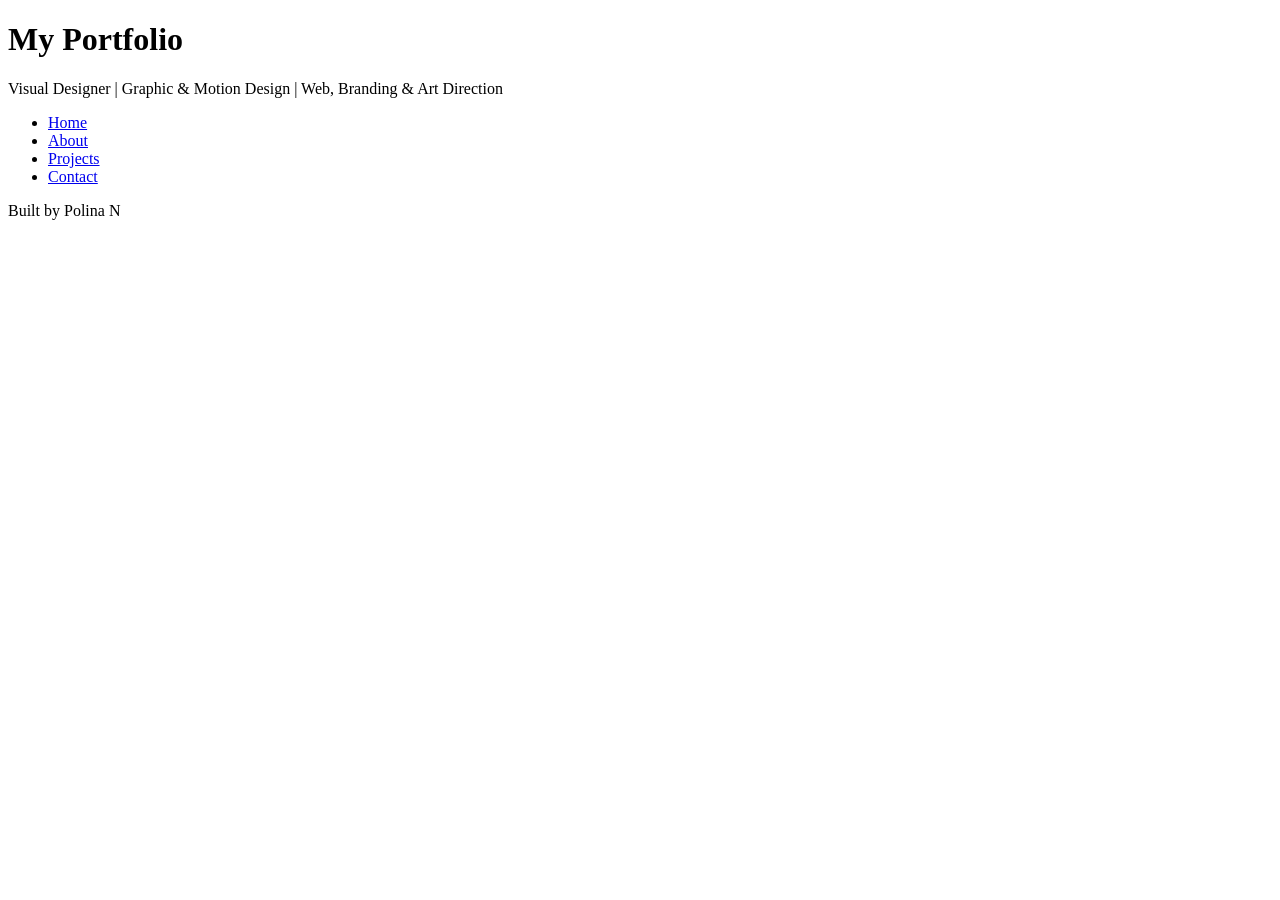
==== index.html @ 495b772e "html basics" ====
<!DOCTYPE html>
<html lang="en">
<head>
    <meta charset="UTF-8">
    <meta name="viewport" content="width=device-width, initial-scale=1.0">
    <title>My Portfolio</title>
</head>
<body>
    <header>
        <h1>My Portfolio</h1>
        <p>Visual Designer | Graphic & Motion Design | Web, Branding & Art Direction</p>
    </header>
    
    <nav>
        <ul>
            <li><a href="index.html">Home</a></li>
            <li><a href="about.html">About</a></li>
            <li><a href="projects.html">Projects</a></li>
            <li><a href="contact.html">Contact</a></li>
        </ul>
    </nav>

    <main></main>

    <footer>
        <p>Built by Polina N</p>
    </footer>
    
</body>
</html>
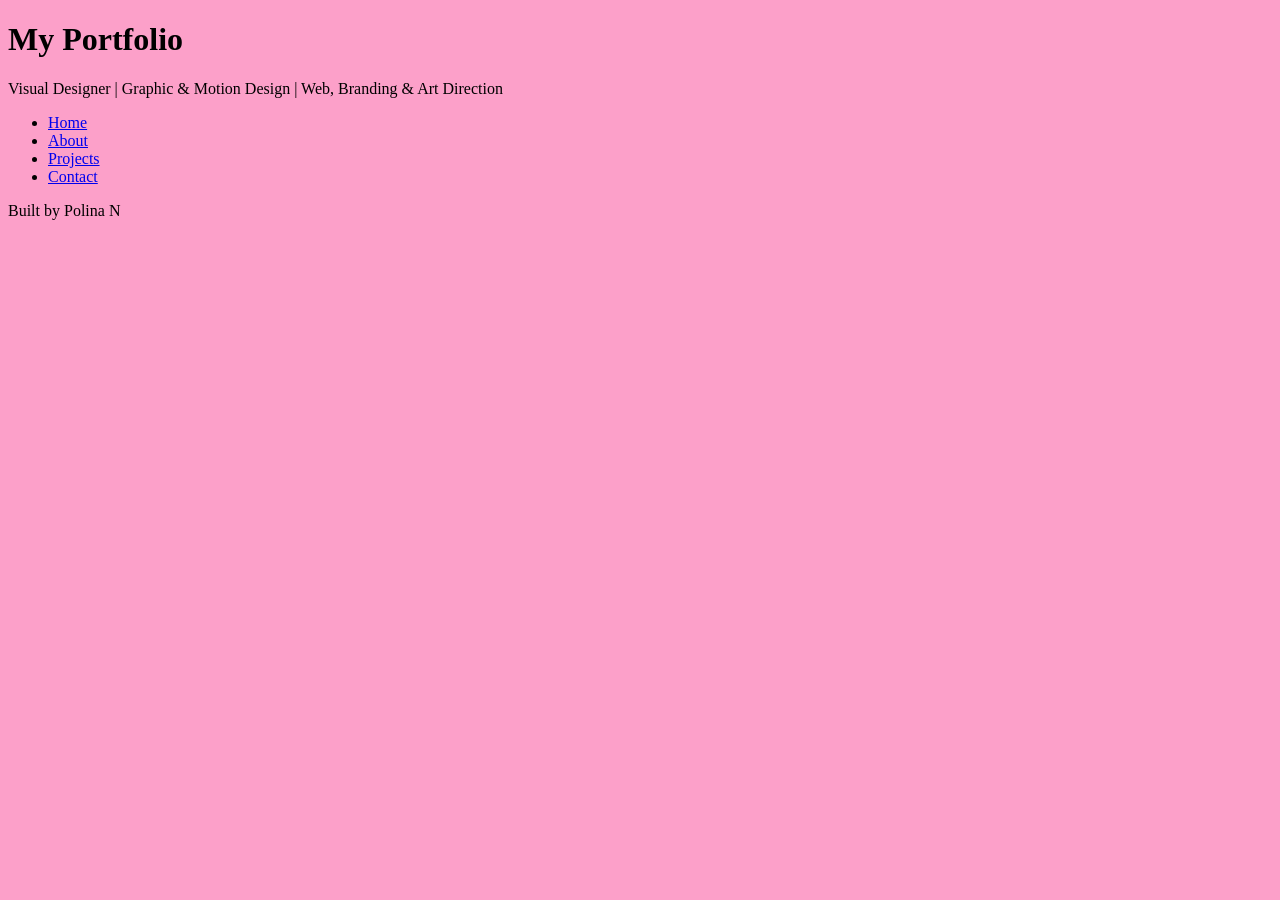
==== commit 30596f2b: "CSS and more content for html" ====
--- a/index.html
+++ b/index.html
@@ -3,6 +3,7 @@
 <head>
     <meta charset="UTF-8">
     <meta name="viewport" content="width=device-width, initial-scale=1.0">
+    <link rel="stylesheet" href="style.css">
     <title>My Portfolio</title>
 </head>
 <body>
--- a/style.css
+++ b/style.css
@@ -0,0 +1,11 @@
+/* CSS by Polina Namakanova */
+/* Color Palette
+black= #000000
+pink= #FCA0C9
+gray= #1E1E1E
+*/
+
+/* GLOBAL (base) MOBILE FIRST */
+body {
+    background-color: #fca0c9;
+}
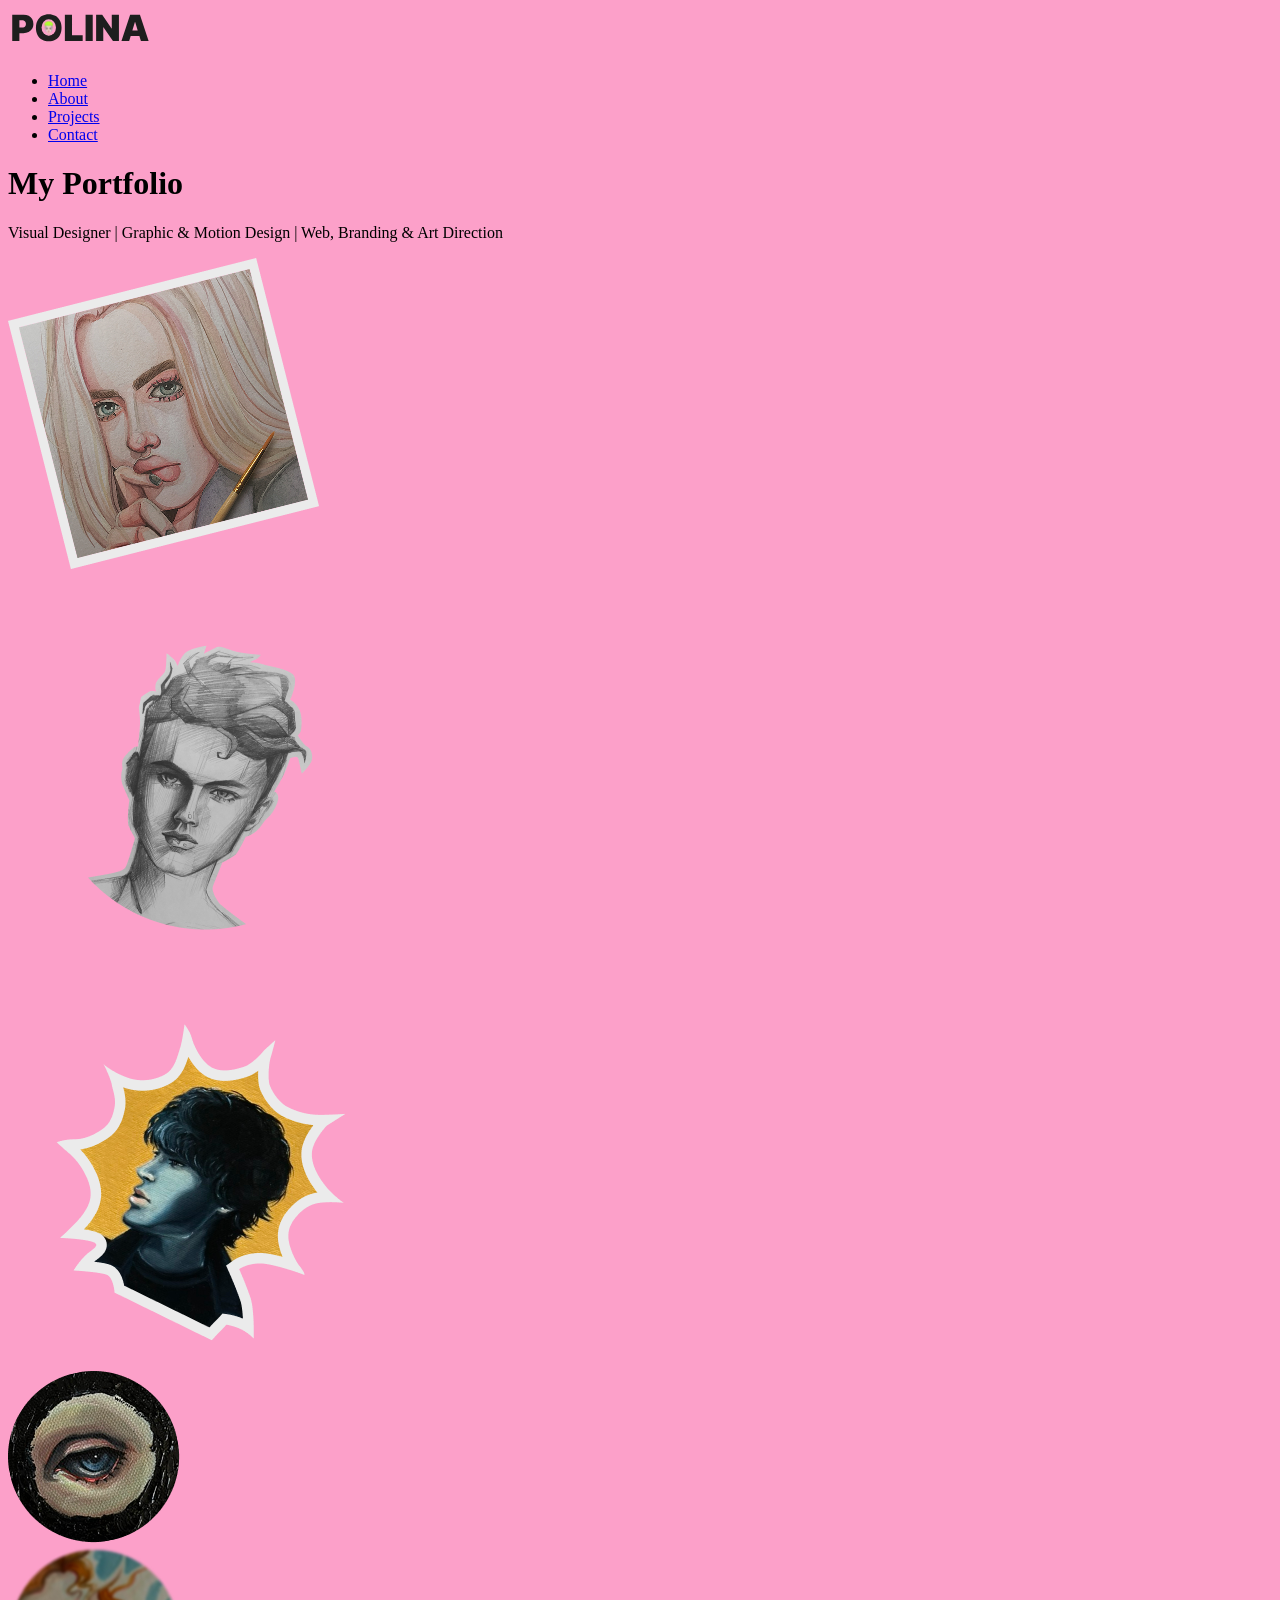
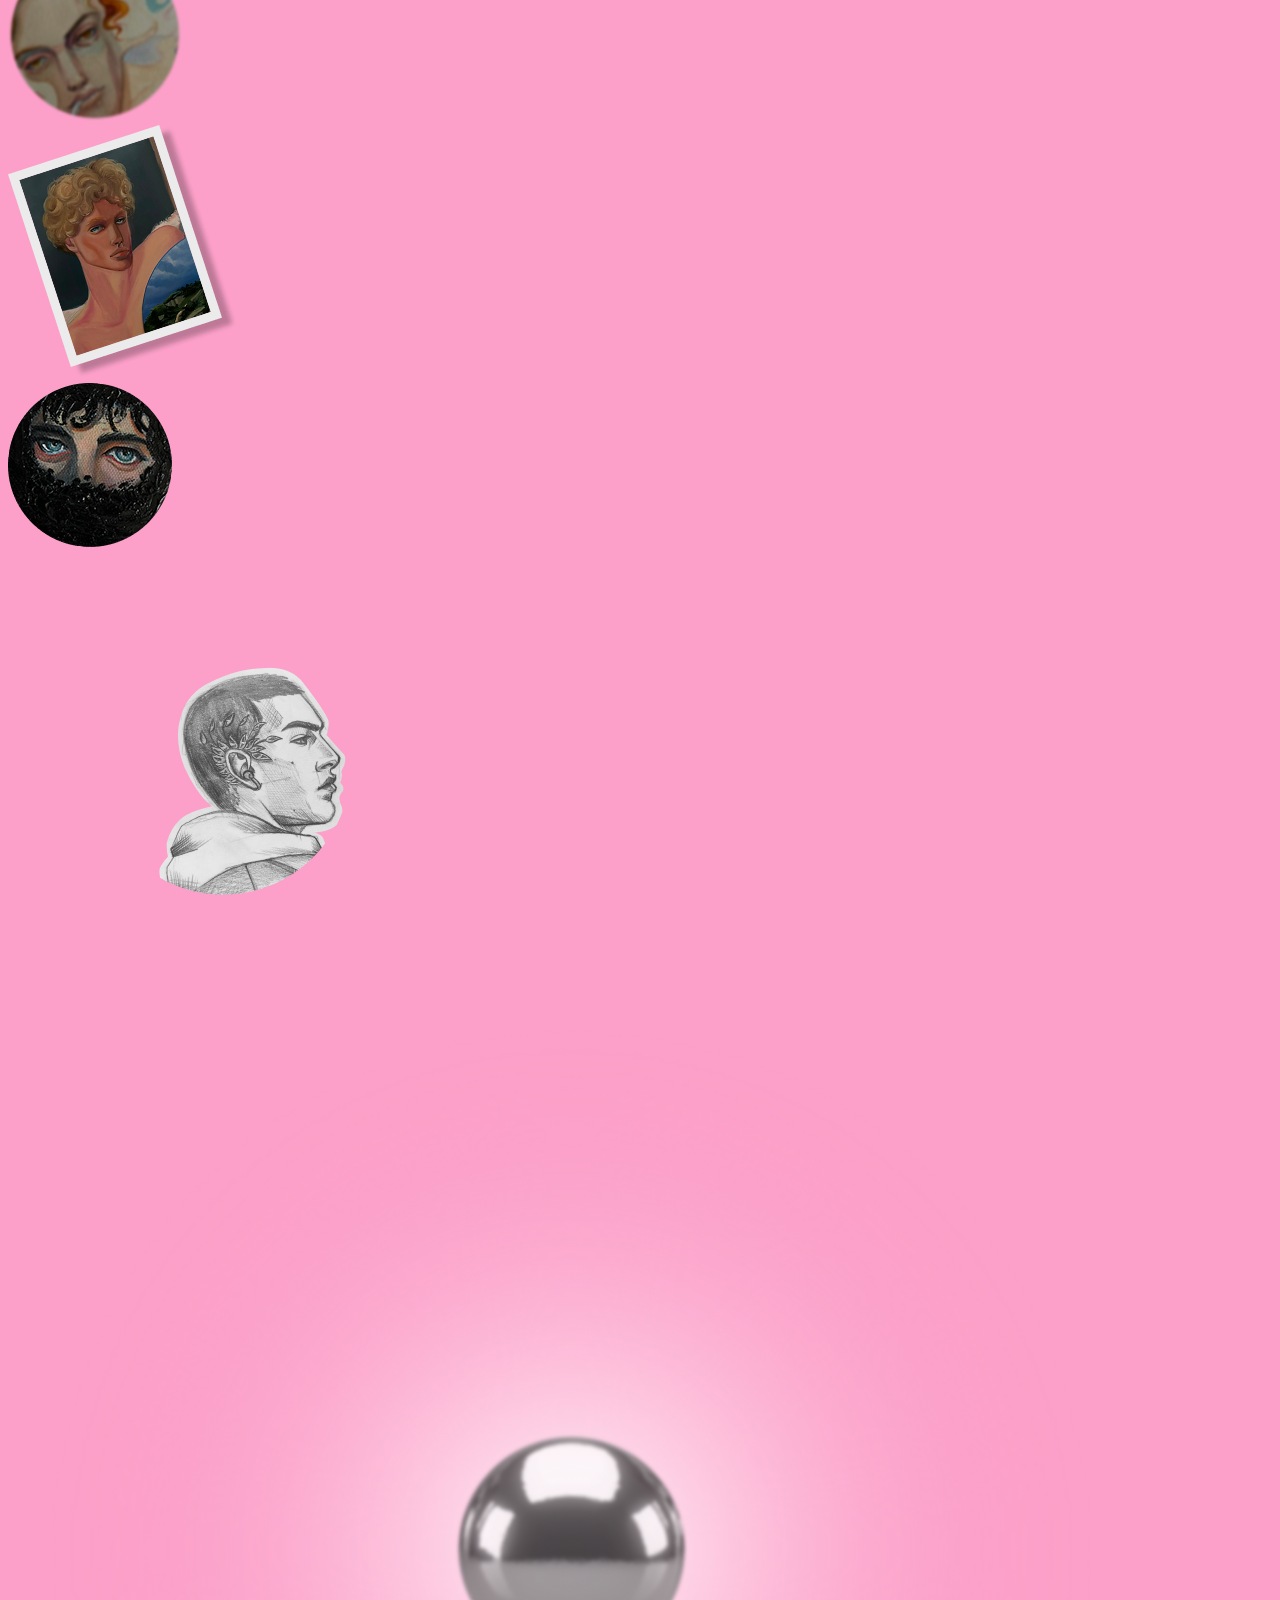
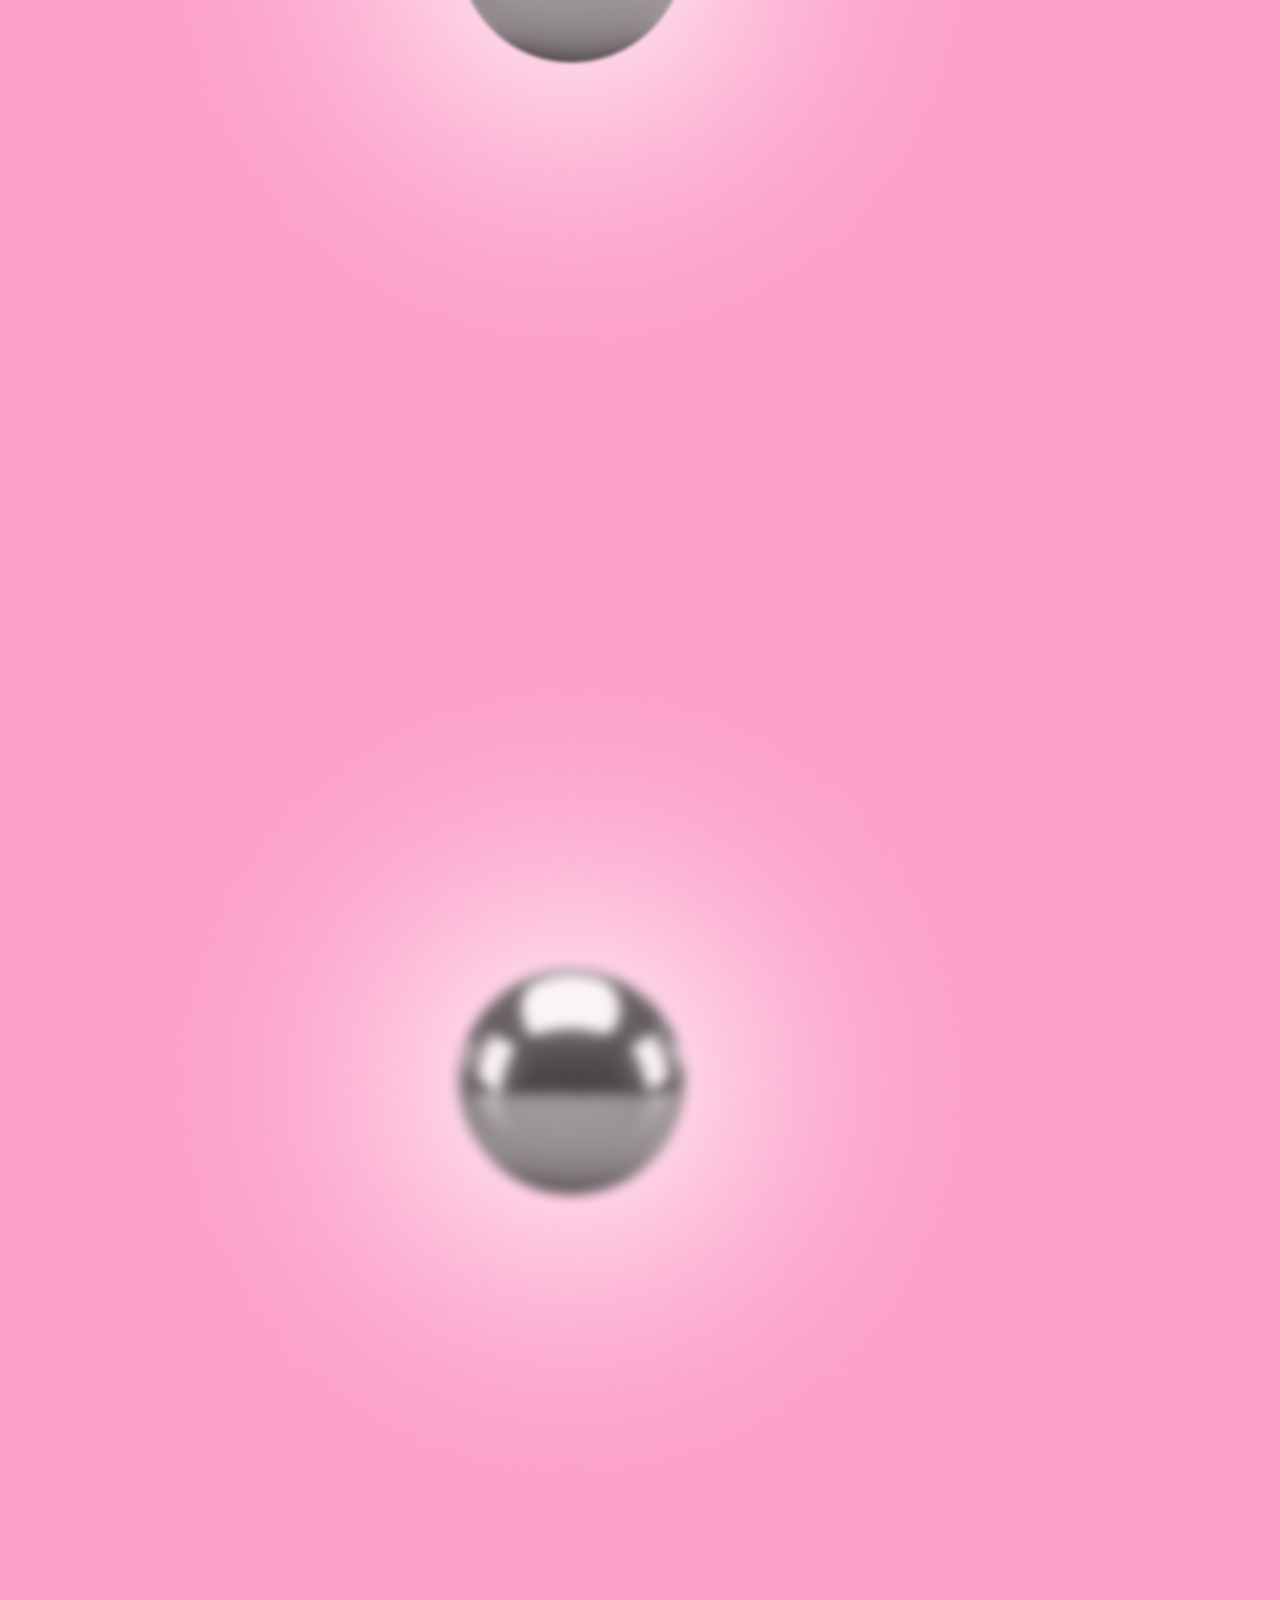
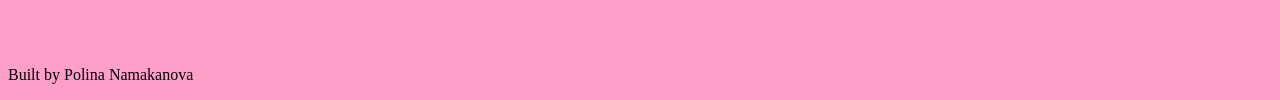
==== commit 0fcd5af0: "html structures Overall structure of all HTML pages and development of the main page" ====
--- a/index.html
+++ b/index.html
@@ -8,23 +8,43 @@
 </head>
 <body>
     <header>
+        <div class="logo"></div><img src="images/logo.svg" alt="Logo for Polina Portfolio">
+
+        <nav>
+            <ul>
+                <li><a href="index.html">Home</a></li>
+                <li><a href="about.html">About</a></li>
+                <li><a href="projects.html">Projects</a></li>
+                <li><a href="contact.html">Contact</a></li>
+            </ul>
+        </nav>
+    </header>
+
+    <main>
         <h1>My Portfolio</h1>
         <p>Visual Designer | Graphic & Motion Design | Web, Branding & Art Direction</p>
-    </header>
-    
-    <nav>
-        <ul>
-            <li><a href="index.html">Home</a></li>
-            <li><a href="about.html">About</a></li>
-            <li><a href="projects.html">Projects</a></li>
-            <li><a href="contact.html">Contact</a></li>
-        </ul>
-    </nav>
 
-    <main></main>
+        <!-- Portfolio elements -->
+        <section>
+            <div class="picture_one"><img src="images/portfolio_main_picture_1.png" alt="Portrait of a young girl with blonde hair"></div>
+            <div class="picture_two"><img src="images/portfolio_main_picture_2.png" alt="Pencil portrait of a young man"></div>
+            <div class="picture_three"><img src="images/portfolio_main_picture_3.png" alt="Portrait of a dark-haired person on a yellow starburst background"></div>
+            <div class="picture_four"><img src="images/portfolio_main_picture_4.png" alt="Painting of a human eye"></div>
+            <div class="picture_five"><img src="images/portfolio_main_picture_5.png" alt="Portrait of a redhead men"></div>
+            <div class="picture_six"><img src="images/portfolio_main_picture_6.png" alt="Portrait with curly blonde hair"></div>
+            <div class="picture_seven"><img src="images/portfolio_main_picture_7.png" alt="Blue eyes surrounded by a dark texture"></div>
+            <div class="picture_eight"><img src="images/portfolio_main_picture_8.png" alt="Pencil drawing of a person's side profile"></div>
+        </section>
+
+        <!-- Background -->
+        <section>
+            <div><img src="images/silverball_one.png" alt="silver spheres"></div>
+            <div><img src="images/silverball_two.png" alt=""></div>
+        </section>
+    </main>
 
     <footer>
-        <p>Built by Polina N</p>
+        <p>Built by Polina Namakanova</p>
     </footer>
     
 </body>
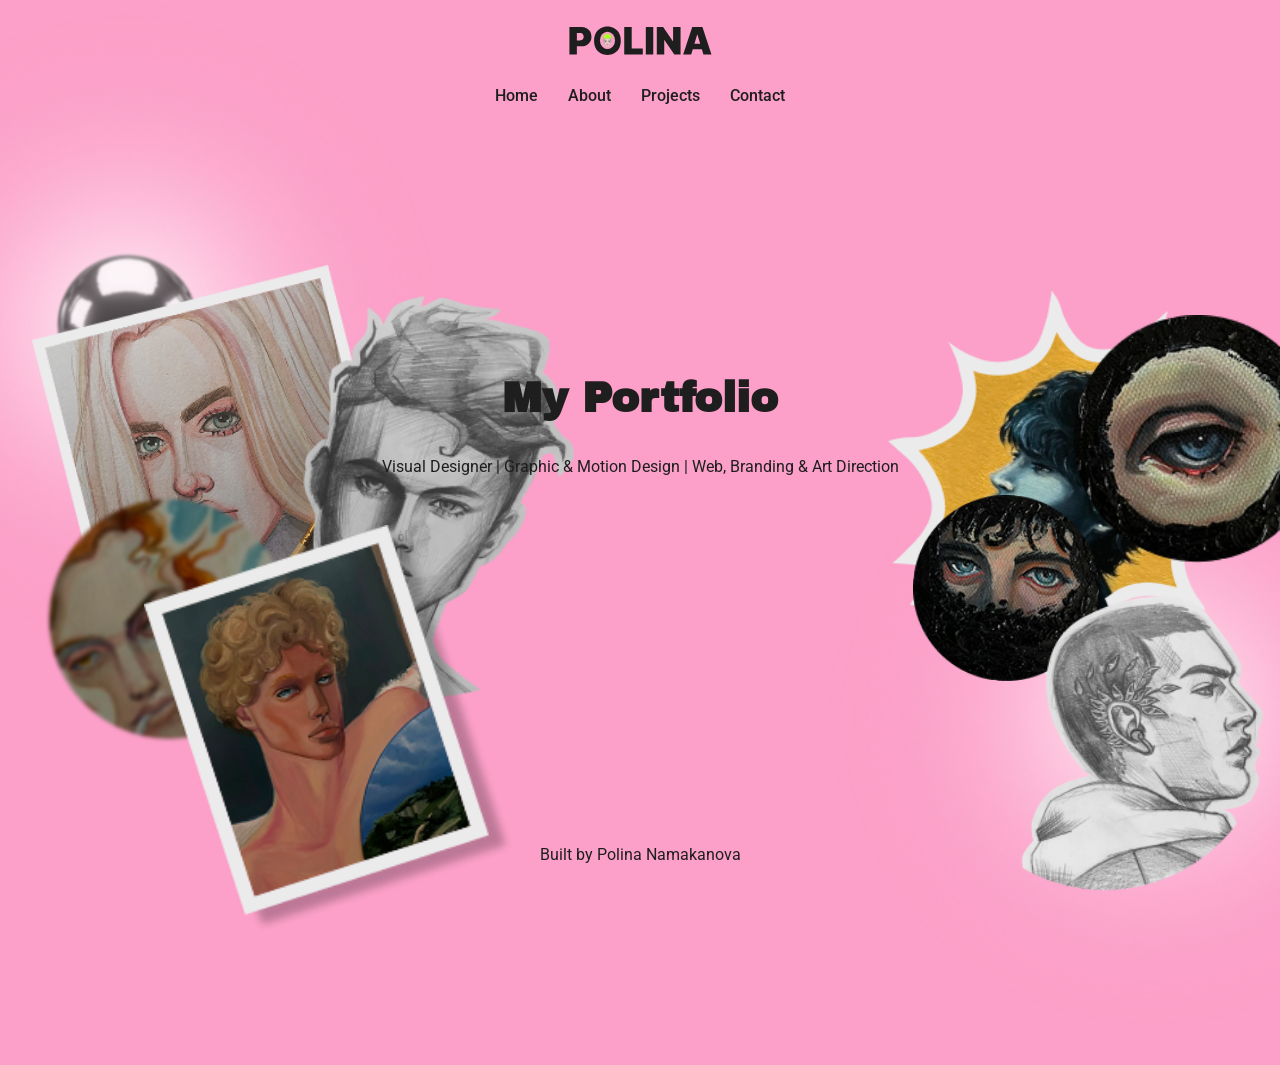
==== commit d26b486b: "Basic CSS setup Basic CSS settings and refinement of the first HTML page" ====
--- a/index.html
+++ b/index.html
@@ -3,12 +3,15 @@
 <head>
     <meta charset="UTF-8">
     <meta name="viewport" content="width=device-width, initial-scale=1.0">
+    <link rel="preconnect" href="https://fonts.googleapis.com">
+    <link rel="preconnect" href="https://fonts.gstatic.com" crossorigin>
+    <link href="https://fonts.googleapis.com/css2?family=Archivo+Black&family=Roboto:wght@400;500;700&display=swap" rel="stylesheet">
     <link rel="stylesheet" href="style.css">
     <title>My Portfolio</title>
 </head>
 <body>
     <header>
-        <div class="logo"></div><img src="images/logo.svg" alt="Logo for Polina Portfolio">
+        <div class="logo"><img src="images/logo.svg" alt="Logo for Polina Portfolio"></div>
 
         <nav>
             <ul>
@@ -38,8 +41,8 @@
 
         <!-- Background -->
         <section>
-            <div><img src="images/silverball_one.png" alt="silver spheres"></div>
-            <div><img src="images/silverball_two.png" alt=""></div>
+            <div><img src="images/silverball_one.png" alt="A silver sphere with a white gradient in the background"></div>
+            <div><img src="images/silverball_two.png" alt="A silver sphere with a white gradient in the background"></div>
         </section>
     </main>
 
--- a/style.css
+++ b/style.css
@@ -5,7 +5,233 @@
 gray= #1E1E1E
 */
 
-/* GLOBAL (base) MOBILE FIRST */
-body {
-    background-color: #fca0c9;
+/* Base styles */
+
+@import url('https://fonts.googleapis.com/css2?family=Archivo+Black&family=Roboto:wght@400;500;700&display=swap');
+
+* {
+    box-sizing: border-box;
+}
+
+html, body {
+    width: 100%;
+    min-width: 320px;
+    margin: 0;
+    overflow-x: clip;
+    font-family: 'Roboto', sans-serif;
+    color: #1e1e1e;
+    background-color: #FCA0C9;
+}
+
+h1, h2, h3 {
+    font-family: 'Archivo Black', sans-serif;
+    color: #1e1e1e;
+}
+
+a {
+    color: inherit;
+    text-decoration: none;
+}
+
+img {
+    display: block;
+    max-width: 100%;
+    height: auto;
+}
+
+
+/* header */
+
+header {
+    position: relative;
+    display: flex;
+    flex-direction: column;
+    align-items: center;
+    padding: 20px;
+    gap: 20px;
+    z-index: 5;
+}
+
+.logo {
+    width: 150px;
+}
+
+.logo img {
+    width: 100%;
+}
+
+nav {
+    width: 100%;
+}
+
+nav ul {
+    display: flex;
+    justify-content: center;
+    flex-wrap: wrap;
+    gap: 30px;
+    list-style: none;
+    padding: 0;
+    margin: 0;
+}
+
+nav a {
+    font-size: 16px;
+    font-weight: 500;
+}
+
+
+/* main */
+
+main {
+    position: relative;
+    width: 100%;
+    min-height: 100vh;
+    padding: 20px;
+    text-align: center;
+}
+
+main h1 {
+    position: absolute;
+    top: 250px;
+    left: 50%;
+    transform: translateX(-50%);
+    width: 100%;
+    margin: 0;
+    font-size: 42px;
+    z-index: 2;
+}
+
+main > p {
+    position: absolute;
+    top: 330px;
+    left: 50%;
+    transform: translateX(-50%);
+    width: 90%;
+    margin: 0;
+    font-size: 16px;
+    line-height: 1.5;
+    z-index: 2;
+}
+
+main section:first-of-type {
+    position: relative;
+    width: 100%;
+    min-height: 850px;
+    z-index: 1;
+}
+
+main section:first-of-type img {
+    position: absolute;
+    height: auto;
+    transition: transform 0.4s ease;
+}
+
+main section:first-of-type img:hover {
+    transform: translateY(-12px) scale(1.07);
+}
+
+.picture_one img {
+    width: 30%;
+    top: 120px;
+    left: 1%;
+}
+
+.picture_two img {
+    width: 45%;
+    top: 50px;
+    right: 45%;
+}
+
+.picture_three img {
+    width: 40%;
+    top: 80px;
+    right: -5%;
+}
+
+.picture_four img {
+    width: 20%;
+    top: 170px;
+    left: 85%;
+}
+
+.picture_five img {
+    width: 20%;
+    top: 350px;
+    left: 2%;
+}
+
+.picture_six img {
+    width: 30%;
+    top: 380px;
+    right: 60%;
+}
+
+.picture_seven img {
+    width: 15%;
+    top: 350px;
+    left: 72%;
+}
+
+.picture_eight img {
+    width: 45%;
+    top: 300px;
+    right: -10%;
+}
+
+
+/* background */
+
+main section:last-of-type {
+    position: absolute;
+    inset: 0;
+    width: 100%;
+    z-index: 0;
+    pointer-events: none;
+}
+
+main section:last-of-type div {
+    position: absolute;
+    width: 700px;
+    animation: ball-parallax linear both;
+    animation-timeline: scroll(root);
+    animation-range: 0% 100%;
+}
+
+main section:last-of-type img {
+    width: 100%;
+}
+
+main section:last-of-type div:first-child {
+    top: -150px;
+    left: 10%;
+    transform: translateX(-50%);
+}
+
+main section:last-of-type div:last-child {
+    top: 240px;
+    left: 90%;
+    transform: translateX(-50%);
+}
+
+/* footer */
+footer {
+    position: fixed;
+    bottom: 20px;
+    left: 0;
+    width: 100%;
+    padding: 0 10px;
+    text-align: center;
+    font-size: 16px;
+    z-index: 10;
+}
+
+/* animation */
+@keyframes ball-parallax {
+    from {
+        translate: 0 -100px;
+    }
+
+    to {
+        translate: 0 250px;
+    }
 }
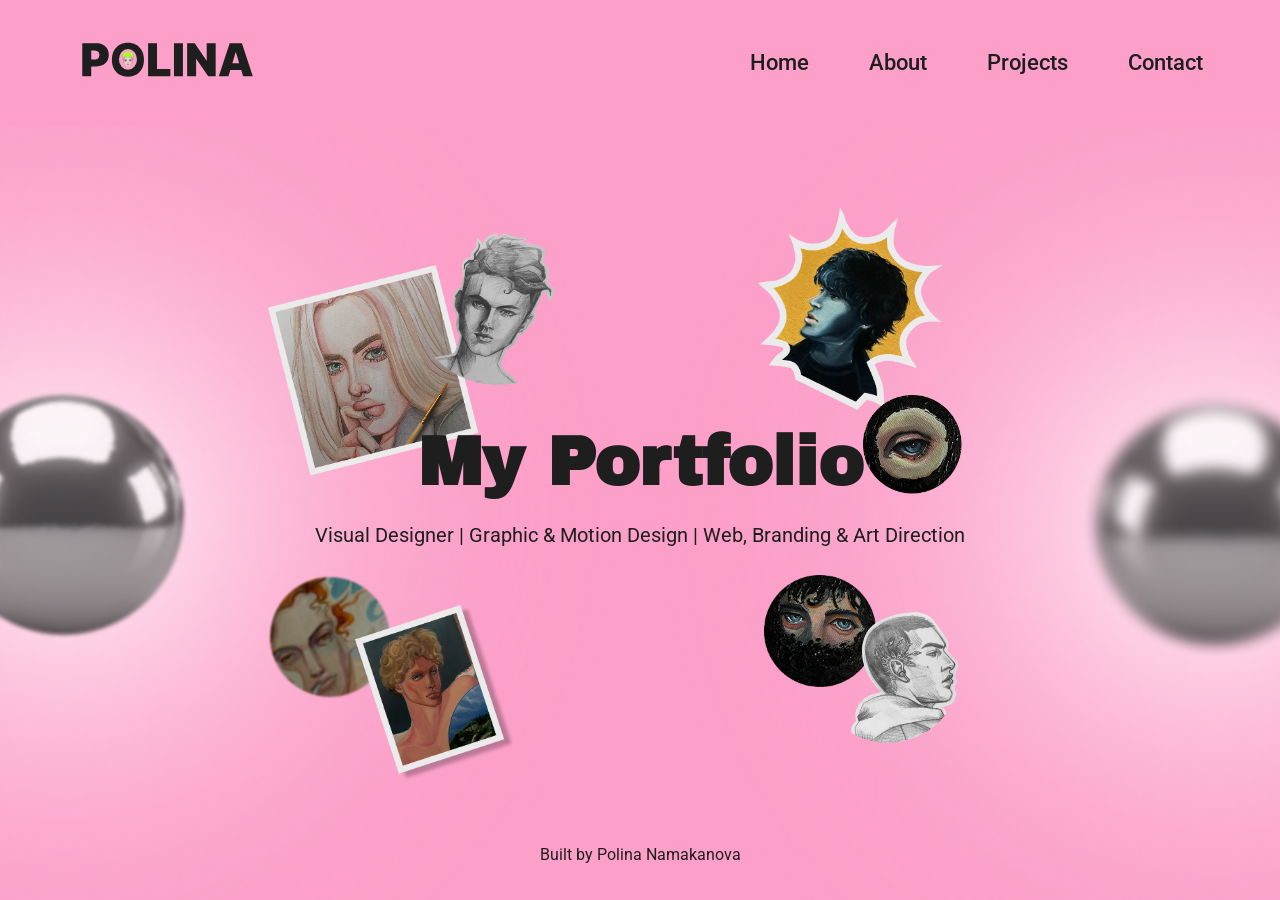
==== commit b943b427: "Desktop responsive layouts Added desktop-responsive layouts" ====
--- a/index.html
+++ b/index.html
@@ -23,7 +23,7 @@
         </nav>
     </header>
 
-    <main>
+    <main class="home-page">
         <h1>My Portfolio</h1>
         <p>Visual Designer | Graphic & Motion Design | Web, Branding & Art Direction</p>
 
--- a/style.css
+++ b/style.css
@@ -1,19 +1,20 @@
 /* CSS by Polina Namakanova */
 /* Color Palette
 black= #000000
+white= #FFFFFF
 pink= #FCA0C9
 gray= #1E1E1E
 */
 
 /* Base styles */
-
 @import url('https://fonts.googleapis.com/css2?family=Archivo+Black&family=Roboto:wght@400;500;700&display=swap');
 
 * {
     box-sizing: border-box;
 }
 
-html, body {
+html, 
+body {
     width: 100%;
     min-width: 320px;
     margin: 0;
@@ -23,7 +24,15 @@
     background-color: #FCA0C9;
 }
 
-h1, h2, h3 {
+body {
+    min-height: 100vh;
+    display: flex;
+    flex-direction: column;
+}
+
+h1, 
+h2, 
+h3 {
     font-family: 'Archivo Black', sans-serif;
     color: #1e1e1e;
 }
@@ -39,16 +48,15 @@
     height: auto;
 }
 
-
-/* header */
-
+/* Home page */
+/* Header */
 header {
     position: relative;
     display: flex;
     flex-direction: column;
     align-items: center;
+    gap: 20px;
     padding: 20px;
-    gap: 20px;
     z-index: 5;
 }
 
@@ -69,9 +77,9 @@
     justify-content: center;
     flex-wrap: wrap;
     gap: 30px;
+    margin: 0;
+    padding: 0;
     list-style: none;
-    padding: 0;
-    margin: 0;
 }
 
 nav a {
@@ -79,13 +87,9 @@
     font-weight: 500;
 }
 
-
-/* main */
-
 main {
     position: relative;
-    width: 100%;
-    min-height: 100vh;
+    flex: 1;
     padding: 20px;
     text-align: center;
 }
@@ -94,9 +98,9 @@
     position: absolute;
     top: 250px;
     left: 50%;
+    width: 100%;
+    margin: 0;
     transform: translateX(-50%);
-    width: 100%;
-    margin: 0;
     font-size: 42px;
     z-index: 2;
 }
@@ -105,9 +109,9 @@
     position: absolute;
     top: 330px;
     left: 50%;
-    transform: translateX(-50%);
     width: 90%;
     margin: 0;
+    transform: translateX(-50%);
     font-size: 16px;
     line-height: 1.5;
     z-index: 2;
@@ -116,7 +120,6 @@
 main section:first-of-type {
     position: relative;
     width: 100%;
-    min-height: 850px;
     z-index: 1;
 }
 
@@ -178,9 +181,7 @@
     right: -10%;
 }
 
-
-/* background */
-
+/* Background */
 main section:last-of-type {
     position: absolute;
     inset: 0;
@@ -202,7 +203,7 @@
 }
 
 main section:last-of-type div:first-child {
-    top: -150px;
+    top: -100px;
     left: 10%;
     transform: translateX(-50%);
 }
@@ -213,7 +214,174 @@
     transform: translateX(-50%);
 }
 
-/* footer */
+
+/* About page */
+main.about-page {
+    width: 100%;
+    min-height: auto;
+    text-align: center;
+}
+
+main.about-page > h1 {
+    position: relative;
+    top: auto;
+    left: auto;
+    margin: 0 auto 20px;
+    transform: none;
+    font-size: 36px;
+    text-align: left;
+    z-index: 2;
+}
+
+main.about-page .about-photo {
+    position: relative;
+    height: 450px;
+    margin: 0 auto 20px;
+    object-fit: cover;
+    border-radius: 20px;
+    z-index: 2;
+}
+
+main.about-page .about-info {
+    position: relative;
+    min-height: 440px;
+    margin: 0 auto;
+    padding: 30px;
+    background-color: white;
+    border-radius: 20px;
+    text-align: left;
+    z-index: 2;
+}
+
+.about-info h2 {
+    margin: 0 0 25px;
+    font-size: 32px;
+    line-height: 1.15;
+}
+
+.about-info p,
+.about-info li {
+    font-size: 16px;
+    line-height: 1.4;
+}
+
+
+/* Projects page */
+main.projects-page {
+    width: 100%;
+    min-height: auto;
+    padding: 20px;
+}
+
+main.projects-page > h1 {
+    position: relative;
+    top: auto;
+    left: auto;
+    width: 100%;
+    max-width: 700px;
+    margin: 0 auto 20px;
+    transform: none;
+    font-size: 36px;
+    text-align: left;
+}
+
+.project-card {
+    position: relative;
+    display: flex;
+    align-items: stretch;
+    gap: 20px;
+    width: 100%;
+    max-width: 700px;
+    margin: 0 auto 25px;
+    padding: 15px;
+    background-color: white;
+    border-radius: 20px;
+    z-index: 2;
+}
+
+.project-card > img {
+    width: 45%;
+    aspect-ratio: 1 / 1;
+    object-fit: cover;
+    border-radius: 10px;
+}
+
+.project-info {
+    display: flex;
+    flex: 1;
+    flex-direction: column;
+    text-align: left;
+}
+
+.project-info h2 {
+    margin: 20px 0;
+    font-family: 'Roboto', sans-serif;
+    font-size: 16px;
+}
+
+.project-info p {
+    margin: 5px 0;
+    font-size: 12px;
+    line-height: 1.3;
+}
+
+.project-info a {
+    align-self: flex-end;
+    margin-top: auto;
+    font-size: 15px;
+    font-weight: 600;
+}
+
+
+/* Contact page */
+main.contact-page {
+    display: flex;
+    align-items: center;
+    justify-content: center;
+    width: 100%;
+    padding: 30px 5% 40px;
+}
+
+.contact-info {
+    position: relative;
+    width: 100%;
+    padding: 40px 30px;
+    background-color: white;
+    border-radius: 25px;
+    text-align: center;
+    z-index: 2;
+}
+
+.contact-info h1 {
+    position: relative;
+    top: auto;
+    left: auto;
+    width: 100%;
+    margin: 10px 0 20px;
+    transform: none;
+    font-size: 36px;
+}
+
+.contact-info p {
+    font-size: 16px;
+    line-height: 1.4;
+    text-align: center;
+}
+
+.contact-links {
+    display: flex;
+    flex-direction: column;
+    align-items: center;
+    gap: 5px;
+    margin-top: 20px;
+}
+
+.contact-links a {
+    font-size: 16px;
+}
+
+
+/* Footer */
 footer {
     position: fixed;
     bottom: 20px;
@@ -225,7 +393,14 @@
     z-index: 10;
 }
 
-/* animation */
+.static-footer {
+    position: static;
+    margin-top: 20px;
+    padding: 20px 10px;
+}
+
+
+/* Animation */
 @keyframes ball-parallax {
     from {
         translate: 0 -100px;
@@ -234,4 +409,312 @@
     to {
         translate: 0 250px;
     }
+}
+
+ 
+/* Desktop layout */
+@media (min-width: 900px) {
+
+    header {
+        flex-direction: row;
+        justify-content: space-between;
+        align-items: center;
+        padding: 35px 6%;
+    }
+
+    .logo {
+        width: 180px;
+    }
+
+    nav {
+        width: auto;
+    }
+
+    nav ul {
+        gap: 60px;
+    }
+
+    nav a {
+        font-size: 22px;
+    }
+
+
+    /* Home page */
+    main.home-page {
+        height: 100vh;
+        min-height: 700px;
+        overflow: hidden;
+    }
+
+    main.home-page h1 {
+        top: 300px;
+        font-size: 68px;
+    }
+
+    main.home-page > p {
+        top: 395px;
+        width: 80%;
+        font-size: 20px;
+    }
+
+    .picture_one img {
+        width: 17%;
+        top: 120px;
+        left: 20%;
+    }
+
+    .picture_two img {
+        width: 17%;
+        top: 50px;
+        right: 53%;
+    }
+
+    .picture_three img {
+        width: 20%;
+        top: 30px;
+        right: 23%;
+    }
+
+    .picture_four img {
+        width: 8%;
+        top: 250px;
+        left: 68%;
+    }
+
+    .picture_five img {
+        width: 10%;
+        top: 430px;
+        left: 20%;
+    }
+
+    .picture_six img {
+        width: 13%;
+        top: 460px;
+        right: 60%;
+    }
+
+    .picture_seven img {
+        width: 9%;
+        top: 430px;
+        left: 60%;
+    }
+
+    .picture_eight img {
+        width: 20%;
+        top: 400px;
+        right: 20%;
+    }
+
+
+    /* Background */
+    main section:last-of-type div {
+        width: 1200px;
+        animation: none;
+    }
+
+    main section:last-of-type div:first-child {
+        top: -210px;
+        left: 5%;
+    }
+
+    main section:last-of-type div:last-child {
+        top: -200px;
+        left: 95%;
+    }
+
+
+    /* About page */
+    main.about-page {
+        display: grid;
+        grid-template-columns: 1fr 1.5fr;
+        grid-template-rows: auto 1fr;
+        column-gap: 36px;
+        row-gap: 20px;
+        width: 90%;
+        min-height: 700px;
+        margin: 0 auto;
+        text-align: left;
+        overflow: visible;
+    }
+
+    main.about-page > h1 {
+        grid-column: 1 / 3;
+        margin: 0;
+        font-size: 44px;
+        text-align: left;
+    }
+
+    .about-photo {
+        width: 100%;
+        height: 613px;
+        margin: 0;
+        border-radius: 20px;
+        object-fit: cover;
+    }
+
+    .about-info {
+        display: flex;
+        flex-direction: column;
+        justify-content: center;
+        min-height: 613px;
+        margin: 0;
+        padding: 50px;
+        text-align: left;
+    }
+
+    .about-info h2 {
+        margin-bottom: 35px;
+        font-size: 46px;
+        line-height: 1.1;
+    }
+
+    .about-info p,
+    .about-info li {
+        font-size: 18px;
+        line-height: 1.3;
+    }
+
+    /* About page */
+    main.about-page 
+    .about-photo {
+        width: 100%;
+        height: 613px;
+        margin: 0;
+        border-radius: 20px;
+        object-fit: cover;
+    }
+
+    main.about-page 
+    .about-info {
+        display: flex;
+        flex-direction: column;
+        justify-content: center;
+        min-height: 613px;
+        margin: 0;
+        padding: 50px;
+        text-align: left;
+    }
+
+
+    /* Projects page */
+    main.projects-page {
+        width: 88%;
+        max-width: none;
+        min-height: auto;
+        height: auto;
+        margin: 0 auto;
+        padding: 20px 0 40px;
+        overflow: visible;
+    }
+
+    main.projects-page > h1 {
+        width: 100%;
+        max-width: none;
+        margin: 0 0 40px;
+        font-size: 44px;
+        text-align: left;
+    }
+
+    .project-card {
+        display: inline-flex;
+        flex-direction: column;
+        vertical-align: top;
+        box-sizing: border-box;
+        width: calc((100% - 56px) / 3);
+        height: 620px;
+        margin: 0 24px 25px 0;
+        padding: 20px;
+        gap: 10px;
+    }
+
+    .project-card:nth-of-type(3n) {
+        margin-right: 0;
+    }
+
+    .project-card > img {
+        display: block;
+        flex-shrink: 0;
+        width: 100%;
+        aspect-ratio: 1 / 1;
+        object-fit: cover;
+    }
+
+    .project-info {
+        display: flex;
+        flex: 1;
+        min-height: 0;
+        flex-direction: column;
+        text-align: left;
+    }
+
+    .project-info h2 {
+        margin: 10px 5px 5px;
+        font-size: 18px;
+    }
+
+    .project-info p {
+        margin: 5px;
+        font-size: 16px;
+        line-height: 1.3;
+    }
+
+    .project-info a {
+        align-self: flex-end;
+        margin-top: auto;
+        padding-bottom: 5px;
+        font-size: 16px;
+        font-weight: 600;
+    }
+
+
+    /* Contact page */
+    main.contact-page {
+        position: relative;
+        display: flex;
+        align-items: center;
+        justify-content: center;
+        margin: 0 auto;
+        padding: 0;
+        background: transparent;
+        overflow: visible;
+    }
+
+    .contact-info {
+        display: flex;
+        flex: 0 0 700px;
+        flex-direction: column;
+        align-items: stretch;
+        justify-content: center;
+        box-sizing: border-box;
+        width: 700px;
+        max-width: 90%;
+        height: 320px;
+        margin: 0;
+        padding: 45px 50px;
+        text-align: center;
+    }
+
+    .contact-info h1 {
+        width: 100%;
+        margin: 0 0 20px;
+        font-size: 38px;
+        text-align: center;
+    }
+
+    .contact-info p {
+        margin: 0;
+        font-size: 17px;
+        line-height: 1.4;
+        text-align: left;
+    }
+
+    .contact-links {
+        gap: 4px;
+        margin-top: 20px;
+    }
+
+    .contact-links a {
+        font-size: 17px;
+    }
+
 }
